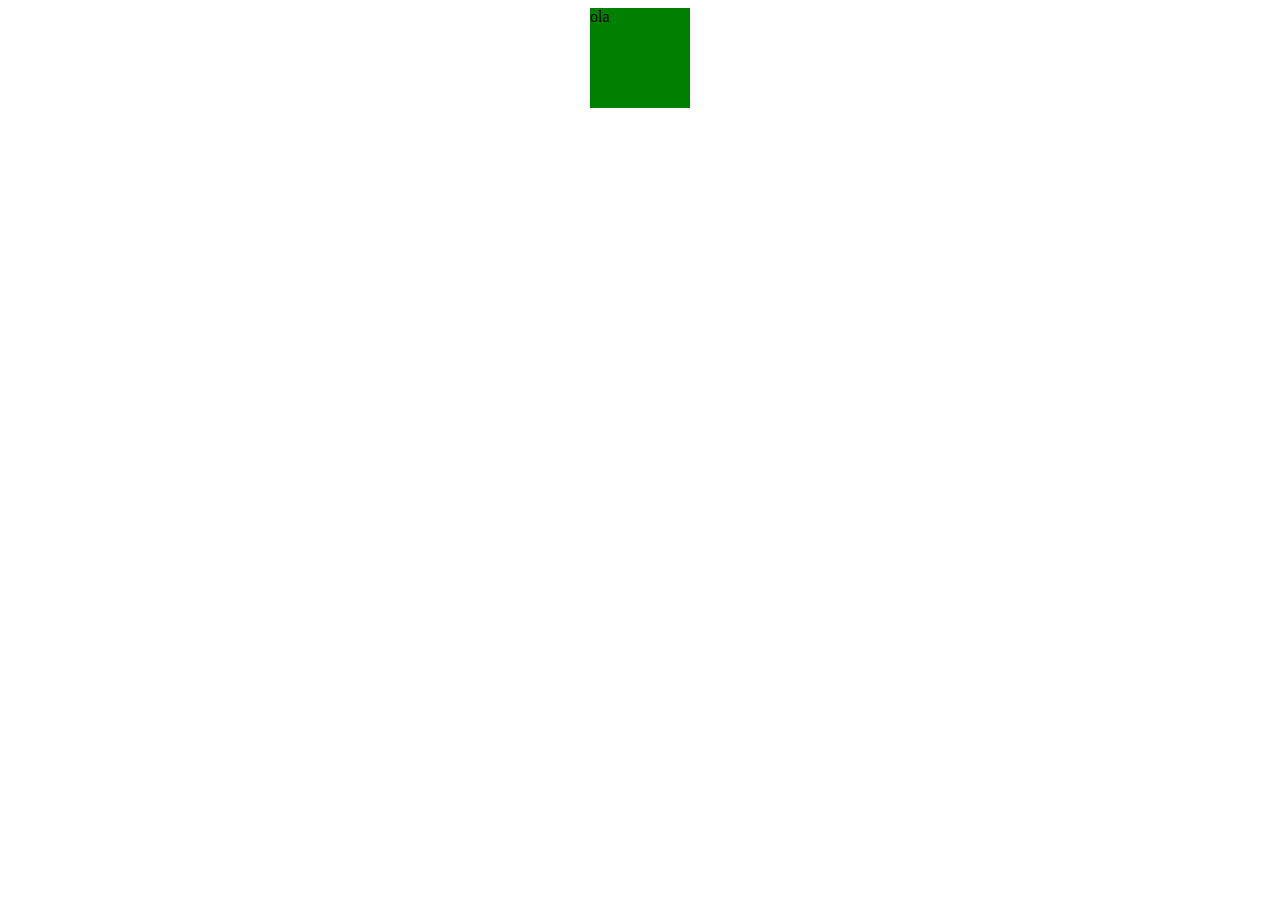
==== Jogo1/index.html @ b8448522 "Versao de testes n.1" ====
<!DOCTYPE html>
<html lang="pt-br">
<head>
    <meta charset="UTF-8">
    <meta name="viewport" content="width=device-width, initial-scale=1.0">
    <link rel="stylesheet" href="style.css">
    <link rel="text" href="scripts.js">
    <title>NeoGames</title>
</head>
<body>
    <div id="div" onmouseout="sair()" onmouseenter="destaque()" onclick="clicar()">
        ola
    </div>
    <script>
        var a = document.getElementById('div')
        function sair() {
            a.style.backgroundColor = 'green'
            a.style.width = '100px'
        }
        function destaque(){
            a.style.width = '200px'
            a.style.backgroundColor = 'rgba(0, 128, 0, 0.397)'
        }
        function clicar(){
            
        }
    </script>
</body>
</html>
---- Jogo1/style.css ----
div{
    background-color: green;
    height: 100px;
    width: 100px;
    margin: auto;
}
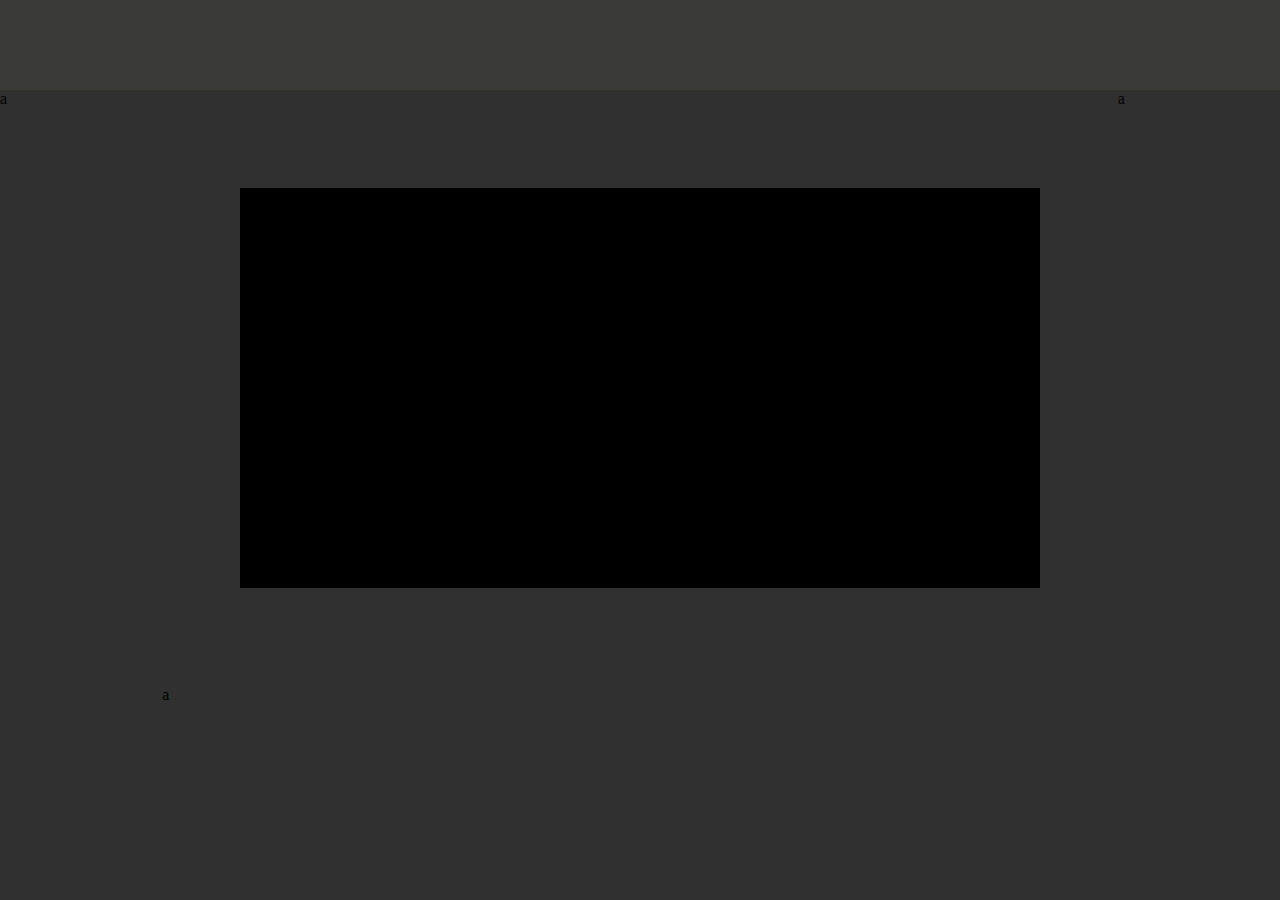
==== commit a9773190: "NeoGames version 0.1(beta)" ====
--- a/Jogo1/index.html
+++ b/Jogo1/index.html
@@ -1,29 +1,23 @@
 <!DOCTYPE html>
-<html lang="pt-br">
+<html lang="en">
 <head>
     <meta charset="UTF-8">
     <meta name="viewport" content="width=device-width, initial-scale=1.0">
     <link rel="stylesheet" href="style.css">
-    <link rel="text" href="scripts.js">
     <title>NeoGames</title>
 </head>
 <body>
-    <div id="div" onmouseout="sair()" onmouseenter="destaque()" onclick="clicar()">
-        ola
-    </div>
-    <script>
-        var a = document.getElementById('div')
-        function sair() {
-            a.style.backgroundColor = 'green'
-            a.style.width = '100px'
-        }
-        function destaque(){
-            a.style.width = '200px'
-            a.style.backgroundColor = 'rgba(0, 128, 0, 0.397)'
-        }
-        function clicar(){
-            
-        }
-    </script>
+    <header>
+
+    </header>
+    <main>
+         <div id="esquerda" class="artigo">a</div>
+        <div id="divCanvas">
+            <canvas>
+            </canvas>
+        </div>
+        <div id="meio" class="artigo">a</div>
+        <div id="direita" class="artigo">a</div>
+    </main>
 </body>
 </html>--- a/Jogo1/style.css
+++ b/Jogo1/style.css
@@ -1,6 +1,49 @@
-div{
-    background-color: green;
-    height: 100px;
-    width: 100px;
-    margin: auto;
+*{
+    margin: 0;
+    padding: 0;
+}
+body{
+    height: 100vh;
+    display: grid;
+    grid-template-areas: 
+    'header'
+    'main';
+    grid-template-rows: 10vh 90vh;
+}
+header{
+    grid-area: header;
+    background-color: #3a3b36;
+    height: 10vh;
+}
+main{
+    grid-area: main;
+    display: grid;
+    grid-template-areas: 
+    'esquerda canvas direita'
+    'esquerda baixo direita';
+    background-color: #313030;
+}
+#esquerda{
+    grid-area: esquerda;
+}
+#meio{
+    grid-area: baixo;
+
+}
+#direita{
+    grid-area: direita;
+}
+.artigo{
+    background-color: #313030;
+}
+#divCanvas{
+    grid-area: canvas;
+    display: flex;
+    justify-content: center;
+    align-items: center;
+}
+canvas{
+    background-color: black;
+    width: 800px;
+    height: auto;
 }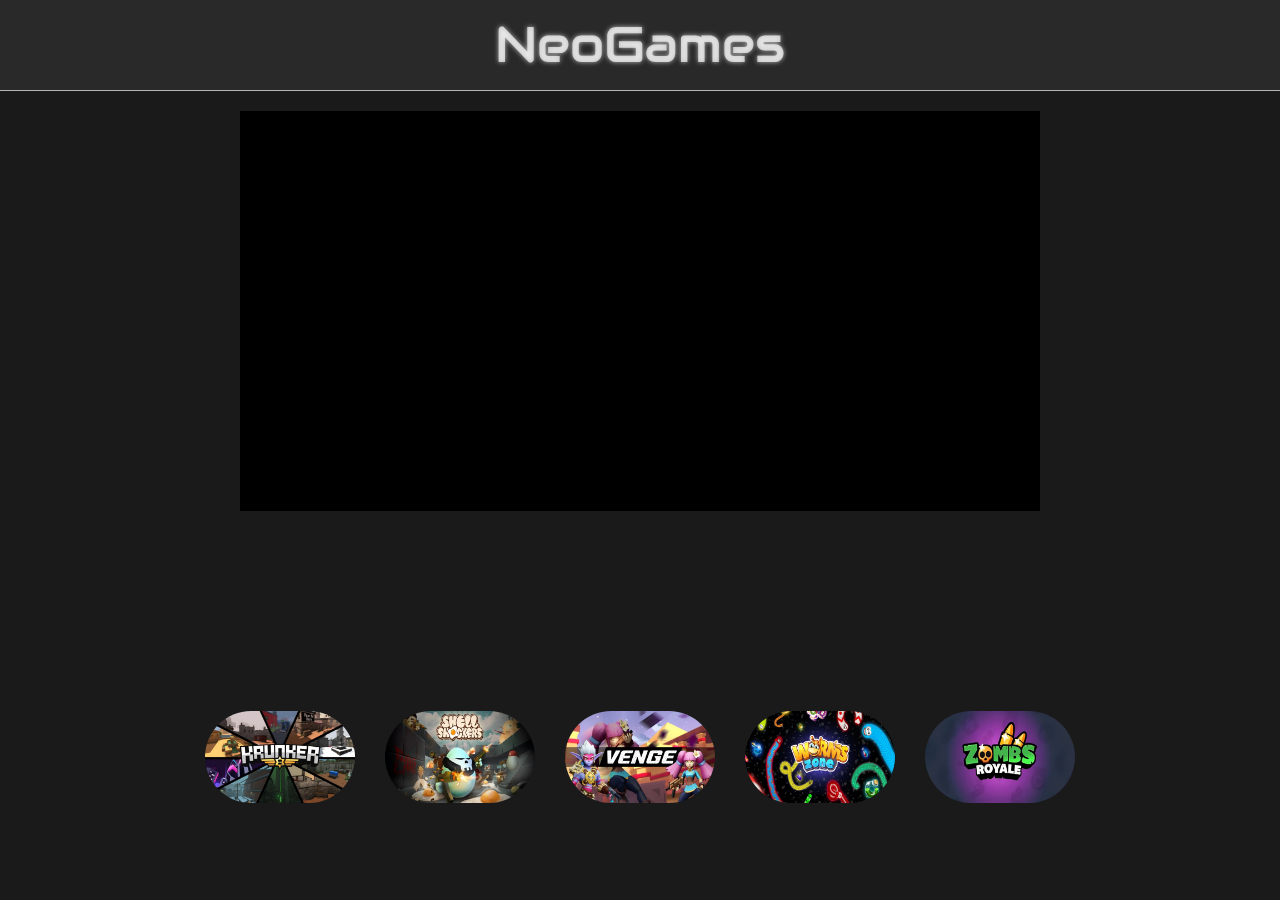
==== commit 32f54526: "NeoGames version 0.2.0(beta)" ====
--- a/Jogo1/index.html
+++ b/Jogo1/index.html
@@ -8,16 +8,24 @@
 </head>
 <body>
     <header>
-
+        <p>NeoGames</p>
     </header>
     <main>
-         <div id="esquerda" class="artigo">a</div>
+         <div id="esquerda" class="artigo"></div>
         <div id="divCanvas">
-            <canvas>
-            </canvas>
+            <iframe src="https://hexgl.bkcore.com/play/" width="800" height="600" frameborder="0" allowfullscreen></iframe>
         </div>
-        <div id="meio" class="artigo">a</div>
-        <div id="direita" class="artigo">a</div>
+        <div id="meio" class="artigo">
+            <div id="divPrincipal">
+                <!-- <img src="" alt="" id="jogo1" class="flex-items" onclick="window.open('/Jogo1/index.html', '_blank')"> -->
+                <img src="/CAPAS/krunker.jpg" alt="" id="jogo2" class="flex-items">
+                <img src="/CAPAS/shell.jpg" alt="" id="jogo3" class="flex-items">
+                <img src="/CAPAS/venge.jpg" alt="" id="jogo4" class="flex-items">
+                <img src="/CAPAS/worms.jpg" alt="" id="jogo5" class="flex-items">
+                <img src="/CAPAS/zombs.jpg" alt="" id="jogo6" class="flex-items">
+            </div id="divPrincipal">
+        </div>
+        <div id="direita" class="artigo"></div>
     </main>
 </body>
 </html>--- a/Jogo1/style.css
+++ b/Jogo1/style.css
@@ -1,9 +1,10 @@
+@import url('https://fonts.googleapis.com/css2?family=Audiowide&family=Modak&family=SUSE:wght@100..800&display=swap');
+
 *{
     margin: 0;
     padding: 0;
 }
 body{
-    height: 100vh;
     display: grid;
     grid-template-areas: 
     'header'
@@ -11,39 +12,74 @@
     grid-template-rows: 10vh 90vh;
 }
 header{
+    
+    text-align: center;
+    line-height: 10vh;
+    font-family: 'Audiowide';
+    color: rgba(255, 255, 255, 0.678);
+    font-size: 50px;
+    text-shadow: 0 0 5px rgba(255, 255, 255, 0.678);
+    display: flex;
+    justify-content: center;
+    justify-items: center;
     grid-area: header;
-    background-color: #3a3b36;
+    background-color: #2A2929;
     height: 10vh;
 }
 main{
+    border-top: 1px solid rgba(255, 255, 255, 0.678);
     grid-area: main;
     display: grid;
     grid-template-areas: 
     'esquerda canvas direita'
-    'esquerda baixo direita';
-    background-color: #313030;
+    'baixo baixo baixo';
+    background-color: #1A1A1A;
 }
 #esquerda{
     grid-area: esquerda;
 }
 #meio{
     grid-area: baixo;
+    display: flex;
 
 }
 #direita{
     grid-area: direita;
 }
 .artigo{
-    background-color: #313030;
+    background-color: #1A1A1A;
 }
 #divCanvas{
     grid-area: canvas;
     display: flex;
     justify-content: center;
+    margin-top: 20px;
+}
+iframe{
+    background-color: black;
+    width: 800px;
+    height: 400px;
+}
+#divPrincipal{
+    grid-area: principal;
+    display: flex;
+    justify-content: space-evenly;
+    align-items: center;
+    flex-wrap: wrap;
+    margin: 5vh auto;
+    gap: 50px 30px;
+    justify-items: center;
     align-items: center;
 }
-canvas{
-    background-color: black;
-    width: 800px;
-    height: auto;
+#divPrincipal > img{
+    transition: 0.7s;
+    width: 150px;
+    cursor:pointer;
+    border-radius: 50px;
+}
+#divPrincipal > img:hover{
+    filter: brightness(60%);
+    transition: 0.7s;
+    border-radius: 25px;
+    width: 370px;
 }